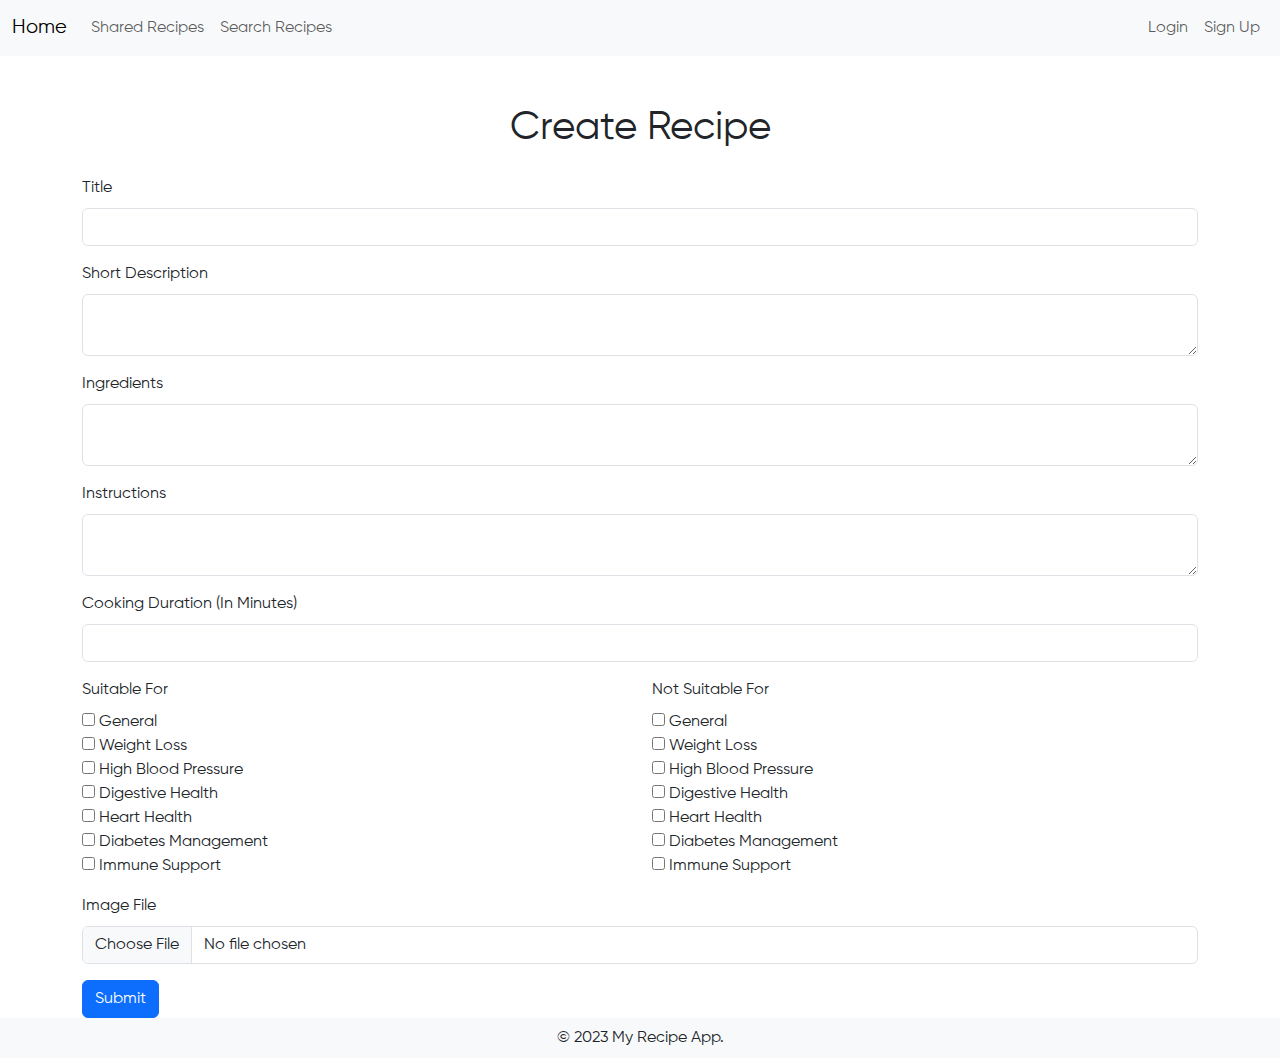
==== frontend/pages/createrecipe.html @ 0ca587ab "Added create recipe form and functionality" ====
<!DOCTYPE html>
<html lang="en">
  <head>
    <meta charset="UTF-8" />
    <meta name="viewport" content="width=device-width, initial-scale=1.0" />
    <link
      rel="stylesheet"
      href="https://cdn.jsdelivr.net/npm/bootstrap@5.3.0/dist/css/bootstrap.min.css"
    />
    <link rel="stylesheet" href="../css/style.css" />
    <script
      defer
      src="https://ajax.googleapis.com/ajax/libs/jquery/3.6.4/jquery.min.js"
    ></script>
    <script
      defer
      src="	https://cdn.jsdelivr.net/npm/bootstrap@5.3.0/dist/js/bootstrap.bundle.min.js"
    ></script>
    <script defer src="../js/createrecipe.js"></script>
    <script defer src="../js/auth.js"></script>
    <title>Create recipe</title>
  </head>

  <body>
    <nav class="navbar navbar-expand-lg navbar-light bg-light">
      <div class="container-fluid">
        <a class="navbar-brand" href="index.html">Home</a>
        <button
          class="navbar-toggler"
          type="button"
          data-bs-toggle="collapse"
          data-bs-target="#navbarNav"
          aria-controls="navbarNav"
          aria-expanded="false"
          aria-label="Toggle navigation"
        >
          <span class="navbar-toggler-icon"></span>
        </button>
        <div class="collapse navbar-collapse" id="navbarNav">
          <!-- Left side -->
          <ul class="navbar-nav">
            <li class="nav-item">
              <a class="nav-link" href="sharedrecipes.html">Shared Recipes</a>
            </li>
            <li class="nav-item">
              <a class="nav-link" href="search.html">Search Recipes</a>
            </li>
          </ul>

          <!-- Middle of Navbar -->
          <!-- <ul
            class="navbar-nav mx-auto d-flex justify-content-center"
            style="position: absolute; left: 50%; transform: translateX(-50%)"
          >
            <li class="nav-item" style="display: none" id="create-recipe-btn">
              <a class="nav-link btn-create-recipe" href="createrecipe.html"
                >Create Recipe</a
              >
            </li>
          </ul> -->

          <!-- Right side -->
          <ul class="navbar-nav ms-auto" id="user-nav">
            <li class="nav-item" id="login-button">
              <a class="nav-link" href="login.html">Login</a>
            </li>
            <li class="nav-item" id="signup-button">
              <a class="nav-link" href="signup.html">Sign Up</a>
            </li>
          </ul>
        </div>
      </div>
    </nav>

    <div class="container">
      <h1 class="mt-5 mb-4 text-center">Create Recipe</h1>
      <form id="create-recipe-form" enctype="multipart/form-data">
        <div class="mb-3">
          <label for="title" class="form-label">Title</label>
          <input
            type="text"
            class="form-control"
            id="title"
            name="title"
            required
          />
        </div>
        <div class="mb-3">
          <label for="shortDesc" class="form-label">Short Description</label>
          <textarea
            class="form-control"
            id="shortDesc"
            name="shortDesc"
            required
          ></textarea>
        </div>
        <div class="mb-3">
          <label for="ingredients" class="form-label">Ingredients</label>
          <textarea
            class="form-control"
            id="ingredients"
            name="ingredients"
            required
          ></textarea>
        </div>
        <div class="mb-3">
          <label for="instructions" class="form-label">Instructions</label>
          <textarea
            class="form-control"
            id="instructions"
            name="instructions"
            required
          ></textarea>
        </div>
        <div class="mb-3">
          <label for="cookingDurationInMinutes" class="form-label"
            >Cooking Duration (In Minutes)</label
          >
          <input
            type="number"
            class="form-control"
            id="cookingDurationInMinutes"
            name="cookingDurationInMinutes"
            required
          />
        </div>
        <div class="row">
          <div class="col-md-6 mb-3">
            <label for="suitableFor" class="form-label">Suitable For</label
            ><br />
            <input
              type="checkbox"
              id="general"
              name="suitableFor"
              value="GENERAL"
            />
            <label for="general">General</label><br />
            <input
              type="checkbox"
              id="weightLoss"
              name="suitableFor"
              value="WEIGHT_LOSS"
            />
            <label for="weightLoss">Weight Loss</label><br />
            <input
              type="checkbox"
              id="highBloodPressure"
              name="suitableFor"
              value="HIGH_BLOOD_PRESSURE"
            />
            <label for="highBloodPressure">High Blood Pressure</label><br />
            <input
              type="checkbox"
              id="digestiveHealth"
              name="suitableFor"
              value="DIGESTIVE_HEALTH"
            />
            <label for="digestiveHealth">Digestive Health</label><br />
            <input
              type="checkbox"
              id="heartHealth"
              name="suitableFor"
              value="HEART_HEALTH"
            />
            <label for="heartHealth">Heart Health</label><br />
            <input
              type="checkbox"
              id="diabetesManagement"
              name="suitableFor"
              value="DIABETES_MANAGEMENT"
            />
            <label for="diabetesManagement">Diabetes Management</label><br />
            <input
              type="checkbox"
              id="immuneSupport"
              name="suitableFor"
              value="IMMUNE_SUPPORT"
            />
            <label for="immuneSupport">Immune Support</label><br />
          </div>
          <div class="col-md-6 mb-3">
            <label for="notSuitableFor" class="form-label"
              >Not Suitable For</label
            ><br />
            <input
              type="checkbox"
              id="generalNot"
              name="notSuitableFor"
              value="GENERAL"
            />
            <label for="generalNot">General</label><br />
            <input
              type="checkbox"
              id="weightLoss"
              name="suitableFor"
              value="WEIGHT_LOSS"
            />
            <label for="weightLoss">Weight Loss</label><br />
            <input
              type="checkbox"
              id="highBloodPressure"
              name="suitableFor"
              value="HIGH_BLOOD_PRESSURE"
            />
            <label for="highBloodPressure">High Blood Pressure</label><br />
            <input
              type="checkbox"
              id="digestiveHealth"
              name="suitableFor"
              value="DIGESTIVE_HEALTH"
            />
            <label for="digestiveHealth">Digestive Health</label><br />
            <input
              type="checkbox"
              id="heartHealth"
              name="suitableFor"
              value="HEART_HEALTH"
            />
            <label for="heartHealth">Heart Health</label><br />
            <input
              type="checkbox"
              id="diabetesManagement"
              name="suitableFor"
              value="DIABETES_MANAGEMENT"
            />
            <label for="diabetesManagement">Diabetes Management</label><br />
            <input
              type="checkbox"
              id="immuneSupport"
              name="suitableFor"
              value="IMMUNE_SUPPORT"
            />
            <label for="immuneSupport">Immune Support</label><br />
          </div>
        </div>
        <div class="mb-3">
          <label for="imageFile" class="form-label">Image File</label>
          <input
            type="file"
            class="form-control"
            id="imageFile"
            name="imageFile"
            accept="image/*"
            required
          />
        </div>
        <button type="submit" class="btn btn-primary">Submit</button>
      </form>
    </div>

    <footer
      class="footer bg-light text-center d-flex align-items-center justify-content-center"
      style="height: 40px"
    >
      <p class="mb-0">&copy; 2023 My Recipe App.</p>
    </footer>
  </body>
</html>
---- frontend/css/style.css ----
@font-face {
  font-family: 'gilroy';
  src: url('../fonts/gilroy-regular.woff') format('woff');
}

body {
  display: flex;
  flex-direction: column;
  min-height: 100vh;
  font-family: 'gilroy', Arial, sans-serif;
}

footer {
  margin-top: auto;
}

#create-recipe-btn {
  background-color: #28a745;
  border-radius: 5px;
  padding: 0px 10px;
  transition: transform 0.1s ease-in-out;
  font-weight: 900;
  font-size: larger;
}

#create-recipe-btn:hover {
  background-color: #218838;
  transform: translateY(-2px);
}

#create-recipe-btn:active {
  box-shadow: 0px 2px 5px rgba(0, 0, 0, 0.2);
  transform: translateY(1px);
}
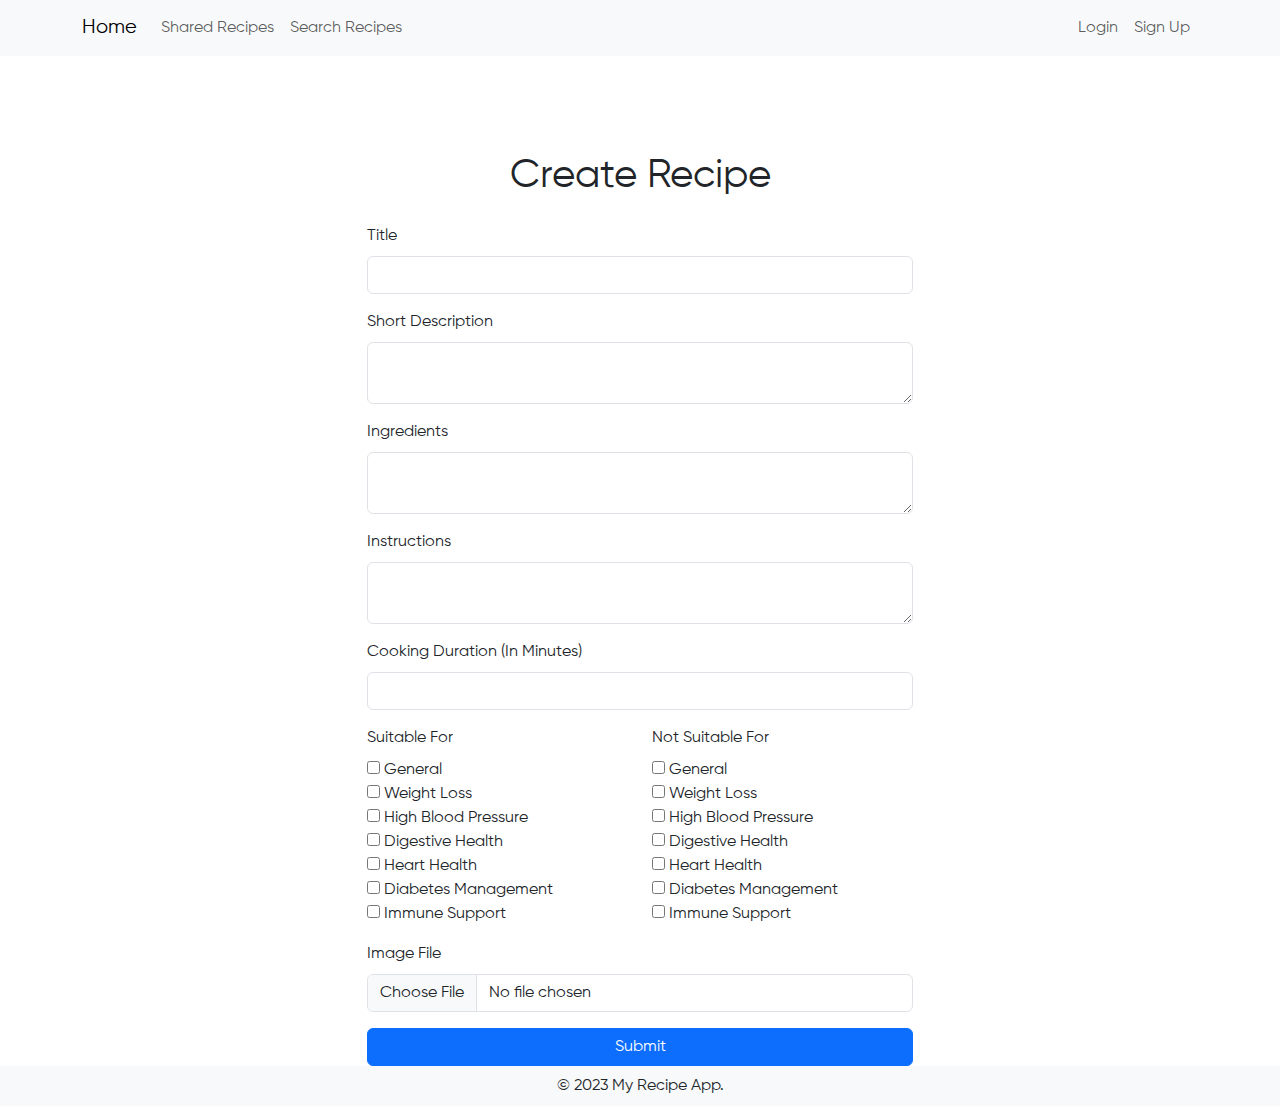
==== commit fe98cfa8: "centered and changed width of forms" ====
--- a/frontend/pages/createrecipe.html
+++ b/frontend/pages/createrecipe.html
@@ -23,7 +23,7 @@
 
   <body>
     <nav class="navbar navbar-expand-lg navbar-light bg-light">
-      <div class="container-fluid">
+      <div class="container">
         <a class="navbar-brand" href="index.html">Home</a>
         <button
           class="navbar-toggler"
@@ -47,20 +47,11 @@
             </li>
           </ul>
 
-          <!-- Middle of Navbar -->
-          <!-- <ul
-            class="navbar-nav mx-auto d-flex justify-content-center"
-            style="position: absolute; left: 50%; transform: translateX(-50%)"
-          >
-            <li class="nav-item" style="display: none" id="create-recipe-btn">
-              <a class="nav-link btn-create-recipe" href="createrecipe.html"
-                >Create Recipe</a
-              >
-            </li>
-          </ul> -->
-
           <!-- Right side -->
           <ul class="navbar-nav ms-auto" id="user-nav">
+            <li class="nav-item" id="user-recipes">
+              <a class="nav-link" href="userrecipes.html">Your Recipes</a>
+            </li>
             <li class="nav-item" id="login-button">
               <a class="nav-link" href="login.html">Login</a>
             </li>
@@ -72,180 +63,188 @@
       </div>
     </nav>
 
-    <div class="container">
+    <div class="container mt-5">
       <h1 class="mt-5 mb-4 text-center">Create Recipe</h1>
-      <form id="create-recipe-form" enctype="multipart/form-data">
-        <div class="mb-3">
-          <label for="title" class="form-label">Title</label>
-          <input
-            type="text"
-            class="form-control"
-            id="title"
-            name="title"
-            required
-          />
+      <div class="row">
+        <div class="col-lg-6 mx-auto">
+          <form id="create-recipe-form" enctype="multipart/form-data">
+            <div class="mb-3">
+              <label for="title" class="form-label">Title</label>
+              <input
+                type="text"
+                class="form-control"
+                id="title"
+                name="title"
+                required
+              />
+            </div>
+            <div class="mb-3">
+              <label for="shortDesc" class="form-label"
+                >Short Description</label
+              >
+              <textarea
+                class="form-control"
+                id="shortDesc"
+                name="shortDesc"
+                required
+              ></textarea>
+            </div>
+            <div class="mb-3">
+              <label for="ingredients" class="form-label">Ingredients</label>
+              <textarea
+                class="form-control"
+                id="ingredients"
+                name="ingredients"
+                required
+              ></textarea>
+            </div>
+            <div class="mb-3">
+              <label for="instructions" class="form-label">Instructions</label>
+              <textarea
+                class="form-control"
+                id="instructions"
+                name="instructions"
+                required
+              ></textarea>
+            </div>
+            <div class="mb-3">
+              <label for="cookingDurationInMinutes" class="form-label"
+                >Cooking Duration (In Minutes)</label
+              >
+              <input
+                type="number"
+                class="form-control"
+                id="cookingDurationInMinutes"
+                name="cookingDurationInMinutes"
+                required
+              />
+            </div>
+            <div class="row">
+              <div class="col-md-6 mb-3">
+                <label for="suitableFor" class="form-label">Suitable For</label
+                ><br />
+                <input
+                  type="checkbox"
+                  id="general"
+                  name="suitableFor"
+                  value="GENERAL"
+                />
+                <label for="general">General</label><br />
+                <input
+                  type="checkbox"
+                  id="weightLoss"
+                  name="suitableFor"
+                  value="WEIGHT_LOSS"
+                />
+                <label for="weightLoss">Weight Loss</label><br />
+                <input
+                  type="checkbox"
+                  id="highBloodPressure"
+                  name="suitableFor"
+                  value="HIGH_BLOOD_PRESSURE"
+                />
+                <label for="highBloodPressure">High Blood Pressure</label><br />
+                <input
+                  type="checkbox"
+                  id="digestiveHealth"
+                  name="suitableFor"
+                  value="DIGESTIVE_HEALTH"
+                />
+                <label for="digestiveHealth">Digestive Health</label><br />
+                <input
+                  type="checkbox"
+                  id="heartHealth"
+                  name="suitableFor"
+                  value="HEART_HEALTH"
+                />
+                <label for="heartHealth">Heart Health</label><br />
+                <input
+                  type="checkbox"
+                  id="diabetesManagement"
+                  name="suitableFor"
+                  value="DIABETES_MANAGEMENT"
+                />
+                <label for="diabetesManagement">Diabetes Management</label
+                ><br />
+                <input
+                  type="checkbox"
+                  id="immuneSupport"
+                  name="suitableFor"
+                  value="IMMUNE_SUPPORT"
+                />
+                <label for="immuneSupport">Immune Support</label><br />
+              </div>
+              <div class="col-md-6 mb-3">
+                <label for="notSuitableFor" class="form-label"
+                  >Not Suitable For</label
+                ><br />
+                <input
+                  type="checkbox"
+                  id="generalNot"
+                  name="notSuitableFor"
+                  value="GENERAL"
+                />
+                <label for="generalNot">General</label><br />
+                <input
+                  type="checkbox"
+                  id="weightLossNot"
+                  name="notSuitableFor"
+                  value="WEIGHT_LOSS"
+                />
+                <label for="weightLossNot">Weight Loss</label><br />
+                <input
+                  type="checkbox"
+                  id="highBloodPressureNot"
+                  name="notSuitableFor"
+                  value="HIGH_BLOOD_PRESSURE"
+                />
+                <label for="highBloodPressureNot">High Blood Pressure</label
+                ><br />
+                <input
+                  type="checkbox"
+                  id="digestiveHealthNot"
+                  name="notSuitableFor"
+                  value="DIGESTIVE_HEALTH"
+                />
+                <label for="digestiveHealthNot">Digestive Health</label><br />
+                <input
+                  type="checkbox"
+                  id="heartHealthNot"
+                  name="notSuitableFor"
+                  value="HEART_HEALTH"
+                />
+                <label for="heartHealthNot">Heart Health</label><br />
+                <input
+                  type="checkbox"
+                  id="diabetesManagementNot"
+                  name="notSuitableFor"
+                  value="DIABETES_MANAGEMENT"
+                />
+                <label for="diabetesManagementNot">Diabetes Management</label
+                ><br />
+                <input
+                  type="checkbox"
+                  id="immuneSupportNot"
+                  name="notSuitableFor"
+                  value="IMMUNE_SUPPORT"
+                />
+                <label for="immuneSupportNot">Immune Support</label><br />
+              </div>
+            </div>
+            <div class="mb-3">
+              <label for="imageFile" class="form-label">Image File</label>
+              <input
+                type="file"
+                class="form-control"
+                id="imageFile"
+                name="imageFile"
+                accept="image/*"
+              />
+            </div>
+            <button type="submit" class="btn btn-primary w-100">Submit</button>
+          </form>
         </div>
-        <div class="mb-3">
-          <label for="shortDesc" class="form-label">Short Description</label>
-          <textarea
-            class="form-control"
-            id="shortDesc"
-            name="shortDesc"
-            required
-          ></textarea>
-        </div>
-        <div class="mb-3">
-          <label for="ingredients" class="form-label">Ingredients</label>
-          <textarea
-            class="form-control"
-            id="ingredients"
-            name="ingredients"
-            required
-          ></textarea>
-        </div>
-        <div class="mb-3">
-          <label for="instructions" class="form-label">Instructions</label>
-          <textarea
-            class="form-control"
-            id="instructions"
-            name="instructions"
-            required
-          ></textarea>
-        </div>
-        <div class="mb-3">
-          <label for="cookingDurationInMinutes" class="form-label"
-            >Cooking Duration (In Minutes)</label
-          >
-          <input
-            type="number"
-            class="form-control"
-            id="cookingDurationInMinutes"
-            name="cookingDurationInMinutes"
-            required
-          />
-        </div>
-        <div class="row">
-          <div class="col-md-6 mb-3">
-            <label for="suitableFor" class="form-label">Suitable For</label
-            ><br />
-            <input
-              type="checkbox"
-              id="general"
-              name="suitableFor"
-              value="GENERAL"
-            />
-            <label for="general">General</label><br />
-            <input
-              type="checkbox"
-              id="weightLoss"
-              name="suitableFor"
-              value="WEIGHT_LOSS"
-            />
-            <label for="weightLoss">Weight Loss</label><br />
-            <input
-              type="checkbox"
-              id="highBloodPressure"
-              name="suitableFor"
-              value="HIGH_BLOOD_PRESSURE"
-            />
-            <label for="highBloodPressure">High Blood Pressure</label><br />
-            <input
-              type="checkbox"
-              id="digestiveHealth"
-              name="suitableFor"
-              value="DIGESTIVE_HEALTH"
-            />
-            <label for="digestiveHealth">Digestive Health</label><br />
-            <input
-              type="checkbox"
-              id="heartHealth"
-              name="suitableFor"
-              value="HEART_HEALTH"
-            />
-            <label for="heartHealth">Heart Health</label><br />
-            <input
-              type="checkbox"
-              id="diabetesManagement"
-              name="suitableFor"
-              value="DIABETES_MANAGEMENT"
-            />
-            <label for="diabetesManagement">Diabetes Management</label><br />
-            <input
-              type="checkbox"
-              id="immuneSupport"
-              name="suitableFor"
-              value="IMMUNE_SUPPORT"
-            />
-            <label for="immuneSupport">Immune Support</label><br />
-          </div>
-          <div class="col-md-6 mb-3">
-            <label for="notSuitableFor" class="form-label"
-              >Not Suitable For</label
-            ><br />
-            <input
-              type="checkbox"
-              id="generalNot"
-              name="notSuitableFor"
-              value="GENERAL"
-            />
-            <label for="generalNot">General</label><br />
-            <input
-              type="checkbox"
-              id="weightLoss"
-              name="suitableFor"
-              value="WEIGHT_LOSS"
-            />
-            <label for="weightLoss">Weight Loss</label><br />
-            <input
-              type="checkbox"
-              id="highBloodPressure"
-              name="suitableFor"
-              value="HIGH_BLOOD_PRESSURE"
-            />
-            <label for="highBloodPressure">High Blood Pressure</label><br />
-            <input
-              type="checkbox"
-              id="digestiveHealth"
-              name="suitableFor"
-              value="DIGESTIVE_HEALTH"
-            />
-            <label for="digestiveHealth">Digestive Health</label><br />
-            <input
-              type="checkbox"
-              id="heartHealth"
-              name="suitableFor"
-              value="HEART_HEALTH"
-            />
-            <label for="heartHealth">Heart Health</label><br />
-            <input
-              type="checkbox"
-              id="diabetesManagement"
-              name="suitableFor"
-              value="DIABETES_MANAGEMENT"
-            />
-            <label for="diabetesManagement">Diabetes Management</label><br />
-            <input
-              type="checkbox"
-              id="immuneSupport"
-              name="suitableFor"
-              value="IMMUNE_SUPPORT"
-            />
-            <label for="immuneSupport">Immune Support</label><br />
-          </div>
-        </div>
-        <div class="mb-3">
-          <label for="imageFile" class="form-label">Image File</label>
-          <input
-            type="file"
-            class="form-control"
-            id="imageFile"
-            name="imageFile"
-            accept="image/*"
-            required
-          />
-        </div>
-        <button type="submit" class="btn btn-primary">Submit</button>
-      </form>
+      </div>
     </div>
 
     <footer
--- a/frontend/css/style.css
+++ b/frontend/css/style.css
@@ -17,7 +17,6 @@
 #create-recipe-btn {
   background-color: #28a745;
   border-radius: 5px;
-  padding: 0px 10px;
   transition: transform 0.1s ease-in-out;
   font-weight: 900;
   font-size: larger;
@@ -31,4 +30,30 @@
 #create-recipe-btn:active {
   box-shadow: 0px 2px 5px rgba(0, 0, 0, 0.2);
   transform: translateY(1px);
-}+}
+
+.clickable-card:hover {
+  box-shadow: 0 2px 10px rgba(0, 0, 0, 0.2);
+  transform: scale(1.01);
+}
+
+.card {
+  height: 100%;
+}
+
+.card-img-top {
+  height: 60%;
+  object-fit: cover;
+}
+
+.card-body {
+  position: relative;
+  height: 40%;
+  overflow: auto;
+}
+
+.card-text {
+  position: absolute;
+  bottom: 0;
+}
+
